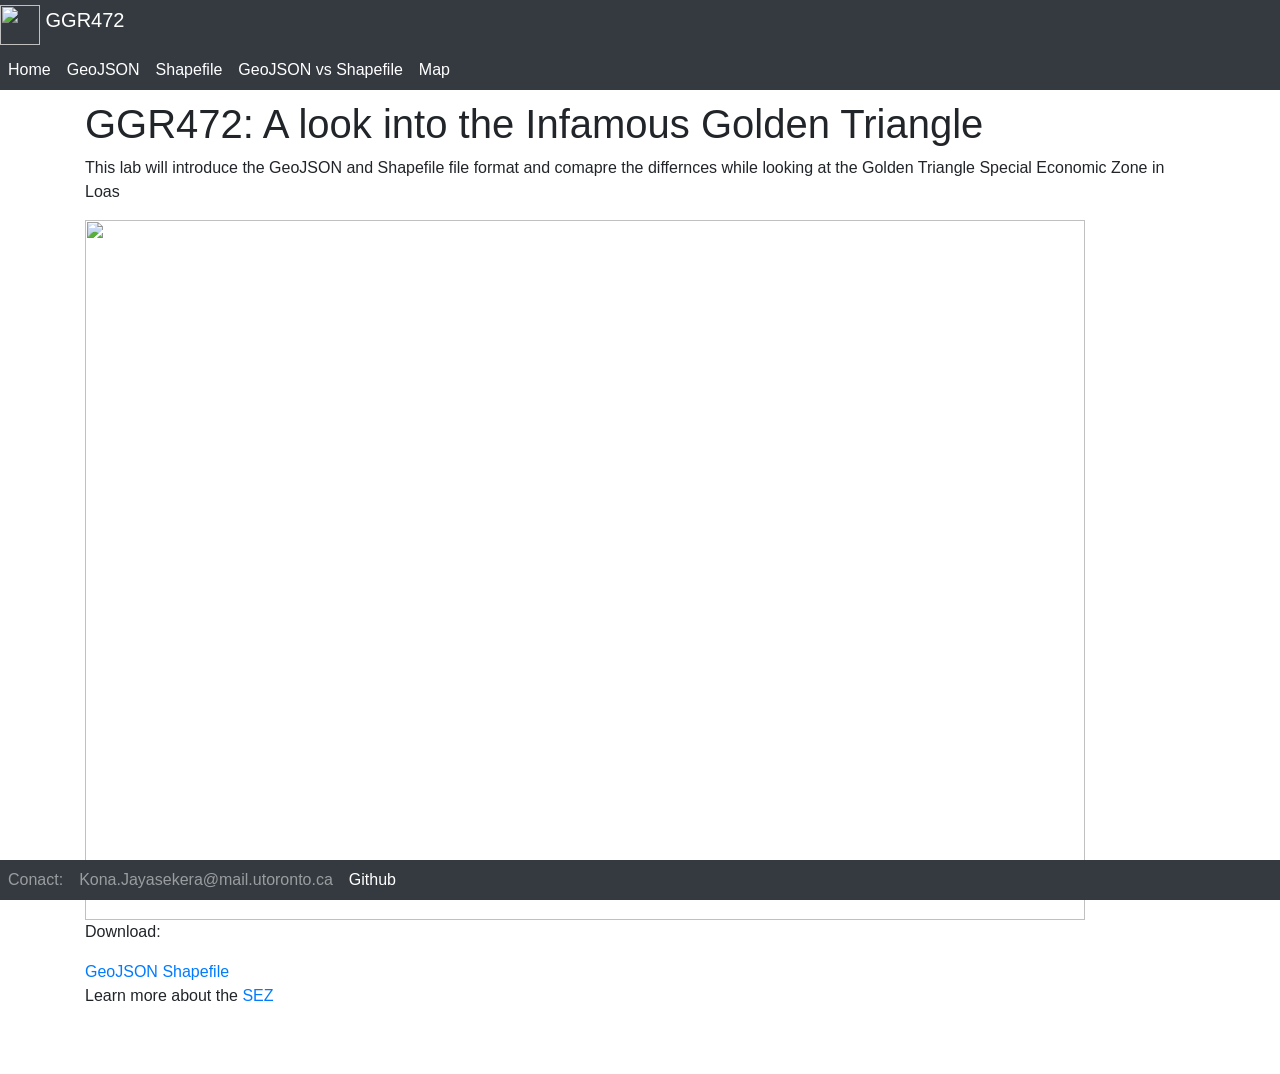
==== index.html @ 63186735 "Add files via upload" ====
<!doctype html>
<html lang="en">
  <head>
    <!-- Required meta tags -->
    <meta charset="utf-8">
    <meta name="viewport" content="width=device-width, initial-scale=1, shrink-to-fit=no">

    <!-- Bootstrap CSS -->
    <link rel="stylesheet" href="style.css"> 
    <link rel="stylesheet" href="https://cdn.jsdelivr.net/npm/bootstrap@4.1.3/dist/css/bootstrap.min.css" integrity="sha384-MCw98/SFnGE8fJT3GXwEOngsV7Zt27NXFoaoApmYm81iuXoPkFOJwJ8ERdknLPMO" crossorigin="anonymous">

<title>GGR472: A look into the Golden Triangle, Loas</title>
  </head>
  <body>
    <!-- Creatinga a navbar class for the webpage that is fixed to the top and contains the sub catagoeries -->
    <nav class="navabr fixed-top navbar-expand-md navbar-dark bg-dark">
      <!--Adding a nice webmap icon for the webpage -->
      <a
        href="#"
        class="navbar-brand mb-0 h1">
          <img
          class="d-inline-block align-top"
          src="Images/map.png"
          width="40" height="40" />
          GGR472
      </a>
      <div class = "collapse navbar-collapse" id="navbarNav">
        <ul class="navbar-nav">
          <li class="nav-item active">
            <a class="nav-link active" href="index.html">Home</a>
          </li>
          <li class="nav-item active">
            <a class="nav-link active" href="geojson.html">GeoJSON</a>
          </li>
          <li class="nav-item active">
            <a class="nav-link active" href="shapefile.html">Shapefile</a>
          </li>
          <li class="nav-item active">
            <a class="nav-link active" href="comparison.html">GeoJSON vs Shapefile</a>
          </li>
          <li class="nav-item active">
            <a class="nav-link active" href="map.html">Map</a>
          </li>
        </ul>
      </div>
    </nav>
    <!--The main container to hold the content for the webpage -->
    <div class=" main container">
       <!--Using the row and col organization system -->
      <div class="row">
          <div class="col">
              <h1>GGR472: A look into the Infamous Golden Triangle</h1>
              <p> This lab will introduce the GeoJSON and Shapefile file format and comapre the differnces while looking at the Golden Triangle Special Economic Zone in Loas </p>
           <!--Inserting an image of my geojson -->
          <a
          href="SEZ.jpg"
          class="Example of GeoJSON">
            <img
            class="d-inline-block align-top"
            src="Images/SEZ.jpg"
            width="1000" height="700" />
          </a>
           <!--Provding the files to download -->
          <p>Download:</p>
          <a href="Data/GeoJSON.geojson" download>GeoJSON</a>
          <a href="Data/Shapefile.zip" download>Shapefile</a>
          <p>Learn more about the <a href="https://en.wikipedia.org/wiki/Golden_Triangle_Special_Economic_Zone">SEZ</a></p>
          </div>
      </div>
    </div>

    <!-- Adding a navbar calss for the bottom of the page -->
    <nav class="navabr fixed-bottom navbar-expand-md navbar-dark bg-dark">
      <div class = "collapse navbar-collapse" id="navbarNav">
        <ul class="navbar-nav">
          <li class="nav-item disabled">
            <a class="nav-link" href=>Conact:</a>
          </li>
          <li class="nav-item disabled">
            <a class="nav-link " href="">Kona.Jayasekera@mail.utoronto.ca</a>
          </li>
          <li class="nav-item active">
            <a class="nav-link active" href="https://github.com/Kona75/GGR472-Lab_2">Github</a>
          </li>
        </ul>
      </div>
    </nav>

    <!-- jQuery first, then Popper.js, then Bootstrap JS -->
    <script src="https://code.jquery.com/jquery-3.3.1.slim.min.js" integrity="sha384-q8i/X+965DzO0rT7abK41JStQIAqVgRVzpbzo5smXKp4YfRvH+8abtTE1Pi6jizo" crossorigin="anonymous"></script>
    <script src="https://cdn.jsdelivr.net/npm/popper.js@1.14.3/dist/umd/popper.min.js" integrity="sha384-ZMP7rVo3mIykV+2+9J3UJ46jBk0WLaUAdn689aCwoqbBJiSnjAK/l8WvCWPIPm49" crossorigin="anonymous"></script>
    <script src="https://cdn.jsdelivr.net/npm/bootstrap@4.1.3/dist/js/bootstrap.min.js" integrity="sha384-ChfqqxuZUCnJSK3+MXmPNIyE6ZbWh2IMqE241rYiqJxyMiZ6OW/JmZQ5stwEULTy" crossorigin="anonymous"></script>
  </body>
</html>
---- style.css ----
/* Adding padding the top and bottom of the page to accommodate the navbars to display text properly*/
body {
    font-family: Arial, sans-serif;
    margin: 0;
    padding-top: 100px;
    padding-bottom: 50px;
}
 
.map-container {
    overflow: hidden;
    padding-bottom: 56.25%;
    position: relative;
    height: 0;
}
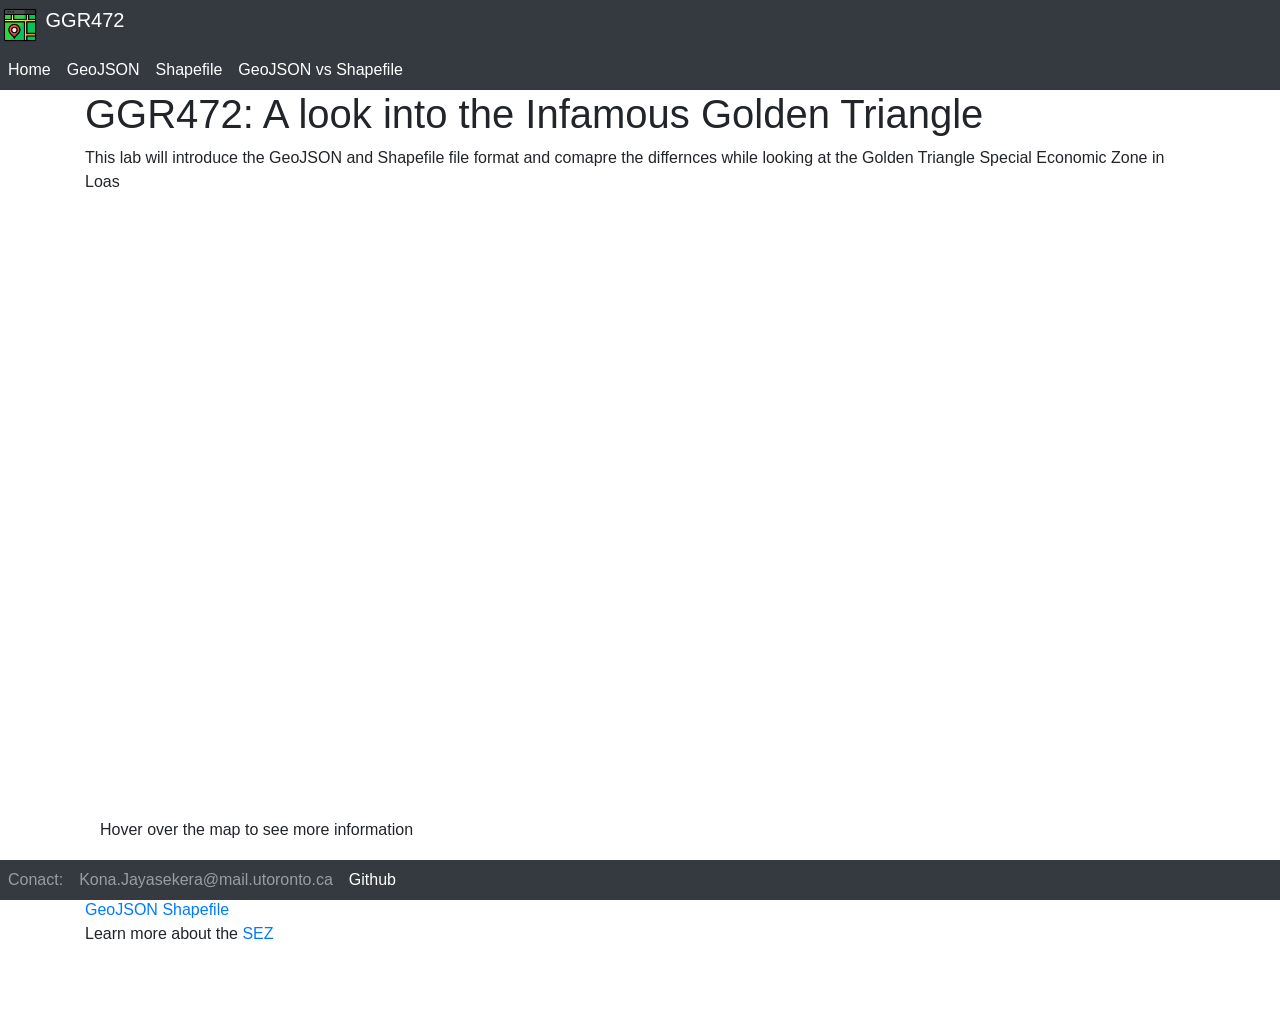
==== commit 0eeadf80: "Add files via upload" ====
--- a/index.html
+++ b/index.html
@@ -9,11 +9,16 @@
     <link rel="stylesheet" href="style.css"> 
     <link rel="stylesheet" href="https://cdn.jsdelivr.net/npm/bootstrap@4.1.3/dist/css/bootstrap.min.css" integrity="sha384-MCw98/SFnGE8fJT3GXwEOngsV7Zt27NXFoaoApmYm81iuXoPkFOJwJ8ERdknLPMO" crossorigin="anonymous">
 
+    <!-- Adding the mapbox API to the webpage -->
+    <script src='https://api.mapbox.com/mapbox-gl-js/v3.9.4/mapbox-gl.js'></script>
+    <link href='https://api.mapbox.com/mapbox-gl-js/v3.9.4/mapbox-gl.css'
+    rel='stylesheet' />
+
 <title>GGR472: A look into the Golden Triangle, Loas</title>
   </head>
   <body>
     <!-- Creatinga a navbar class for the webpage that is fixed to the top and contains the sub catagoeries -->
-    <nav class="navabr fixed-top navbar-expand-md navbar-dark bg-dark">
+    <nav class="navabr top navbar-expand-md navbar-dark bg-dark">
       <!--Adding a nice webmap icon for the webpage -->
       <a
         href="#"
@@ -38,9 +43,6 @@
           <li class="nav-item active">
             <a class="nav-link active" href="comparison.html">GeoJSON vs Shapefile</a>
           </li>
-          <li class="nav-item active">
-            <a class="nav-link active" href="map.html">Map</a>
-          </li>
         </ul>
       </div>
     </nav>
@@ -52,14 +54,11 @@
               <h1>GGR472: A look into the Infamous Golden Triangle</h1>
               <p> This lab will introduce the GeoJSON and Shapefile file format and comapre the differnces while looking at the Golden Triangle Special Economic Zone in Loas </p>
            <!--Inserting an image of my geojson -->
-          <a
-          href="SEZ.jpg"
-          class="Example of GeoJSON">
-            <img
-            class="d-inline-block align-top"
-            src="Images/SEZ.jpg"
-            width="1000" height="700" />
-          </a>
+           <div class="container">
+            <div id="my-map" class="map-container"></div>
+            <script src="script.js"></script>
+            <p>Hover over the map to see more information</p>
+           </div>
            <!--Provding the files to download -->
           <p>Download:</p>
           <a href="Data/GeoJSON.geojson" download>GeoJSON</a>
--- a/style.css
+++ b/style.css
@@ -3,7 +3,7 @@
 body {
     font-family: Arial, sans-serif;
     margin: 0;
-    padding-top: 100px;
+    padding-top: 0px;
     padding-bottom: 50px;
 }
  
@@ -13,3 +13,10 @@
     position: relative;
     height: 0;
 }
+
+.main_container_2 {
+    font-family: Arial, sans-serif;
+    margin: 20px;
+    padding-top: 70px;
+    padding-bottom: 50px;
+}
